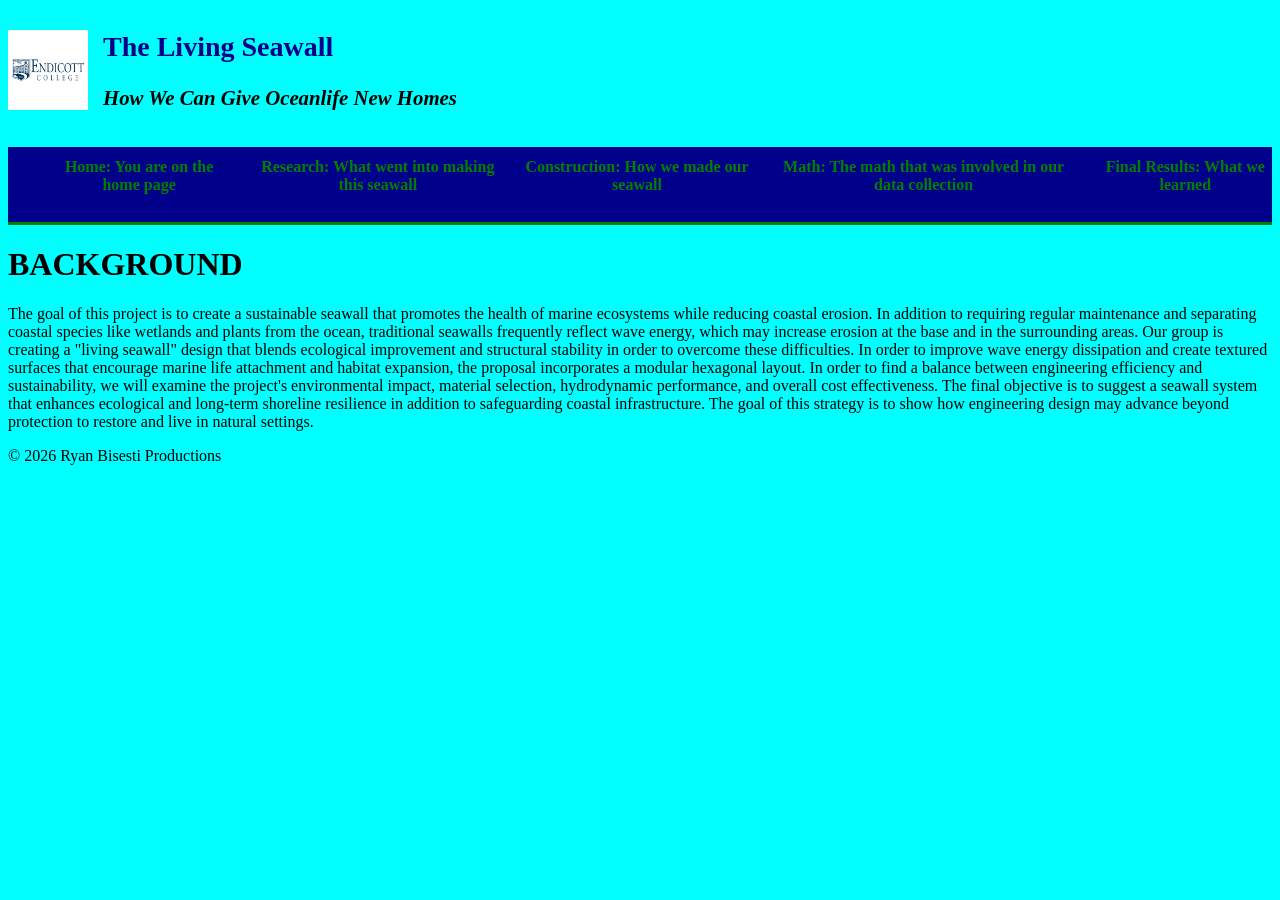
==== index.html @ d0b760c5 "FP_update1" ====
<!DOCTYPE html>
<html lang="en">

<head>
    <meta charset="UTF-8">
    <meta name="viewport" content="width=device-width, initial-scale=1.0">
    <title>The Living Seawall - 2026 Capstone Project</title>

    <link rel="preconnect" href="https://fonts.googleapis.com">
    <link rel="preconnect" href="https://fonts.gstatic.com" crossorigin>
    <link href="https://fonts.googleapis.com/css2?family=Roboto+Condensed:ital,wght@0,100..900;1,100..900&display=swap"
        rel="stylesheet">

    <!-- JQuery CDN -->
    <script src="https://ajax.googleapis.com/ajax/libs/jquery/3.7.1/jquery.min.js"></script>

    <!-- Slicknav JS file -->
    <script src="js/jquery.slicknav.min.js"></script>

    <script type="text/javascript">
        $(document).ready(function () {
            $('#nav_menu').slicknav({ prependTo: "#mobilemenu" });
        });
    </script>

    <link rel="stylesheet" href="styles/slicknav.css">
    <link rel="stylesheet" href="styles/main.css">

    <link rel="shortcut icon" href="images/Endicott_Logo.png" type="image/x-icon">

</head>

<body>

    <header>
        <a href="index.html">
            <img src="images/Endicott_Logo.png" alt="Endicott logo image"title="Click Here to Return to Home Page">
        </a>

        <div>
            <h2>The Living Seawall</h2>
            <h3>How We Can Give Oceanlife New Homes</h3>
        </div>
    </header>

    <nav id="mobilemenu"></nav>
    <nav id="nav_menu">
        <ul>
            <li><a href="index.html">Home: You are on the home page</a></li>
            <li><a href="alt_pages/Research.html">Research: What went into making this seawall</a></li>
            <li><a href="alt_pages/Construction.html">Construction: How we made our seawall</a></li>
            <li><a href="alt_pages/Math.html">Math: The math that was involved in our data collection</a>
            </li>
            <li><a href="alt_pages/Final Results.">Final Results: What we learned</a></li>
        </ul>
    </nav>

    <main>

        <h1>BACKGROUND</h1>

        <p>
            The goal of this project is to create a sustainable seawall that promotes the health of marine ecosystems
            while reducing coastal erosion. In addition to requiring regular maintenance and separating coastal species
            like wetlands and plants from the ocean, traditional seawalls frequently reflect wave energy, which may
            increase erosion at the base and in the surrounding areas. Our group is creating a "living seawall" design
            that blends ecological improvement and structural stability in order to overcome these difficulties. In
            order to improve wave energy dissipation and create textured surfaces that encourage marine life attachment
            and habitat expansion, the proposal incorporates a modular hexagonal layout. In order to find a balance
            between engineering efficiency and sustainability, we will examine the project's environmental impact,
            material selection, hydrodynamic performance, and overall cost effectiveness. The final objective is to
            suggest a seawall system that enhances ecological and long-term shoreline resilience in addition to
            safeguarding coastal infrastructure. The goal of this strategy is to show how engineering design may advance
            beyond protection to restore and live in natural settings.
        </p>

        <section class="PLACEHOLDER">

        </section>

        <aside>

        </aside>


    </main>

    <footer>
        <p>&copy; <span id="copyrightyear"></span> Ryan Bisesti Productions</p>
    </footer>

</body>

</html>
<script>
	window.onload = function () {
		document.getElementById("copyrightyear").innerHTML = new Date().getFullYear();
	}
</script>
---- styles/main.css ----
/*
* {
    margin: 0;
    padding: 0;
    box-sizing: border-box;
}
*/

header {
    display: flex;
    flex-direction: row;
    align-items: center;
    gap: 15px;
}


header div h2 {
    font-size: 175%;
    color: darkblue;
}

header div h3 {
    font-size: 130%;
    font-style: italic;
}

header img {
    width: 80px; /* or 100px depending on your design */
    height: auto;
    display: block;
}

header a {
    padding: 0;
}

body {
    background-color: aqua;
}

/* NAV MENU */
#nav_menu {
    border-bottom: 3px solid green;
    background-color: darkblue;
}

#nav_menu ul {
    list-style-type: none;
    position: relative;
    display: flex;
    justify-content: center;
    gap: 20px;
}

#nav_menu li {
    width: auto;
}

#nav_menu a {
    display: block;
    color: green;
    background-color: darkblue;
    text-align: center;
    padding: .7em 0;
    font-weight: bold;
    text-decoration: none;
    transition: all ease-in-out 600ms;
}

#nav_menu ul ul {
    display: none;
    position: absolute;
    top: 100%;
    width: 100%;
}

#nav_menu ul ul li a {
    text-align: left;
    padding-left: .25em;
}

#nav_menu ul li:hover>ul {
    display: block;
}

#nav_menu a:hover {
    color: black;
    background-color: lightsteelblue;
}

/* NAV LIST */



/* MEDIA QUERY */
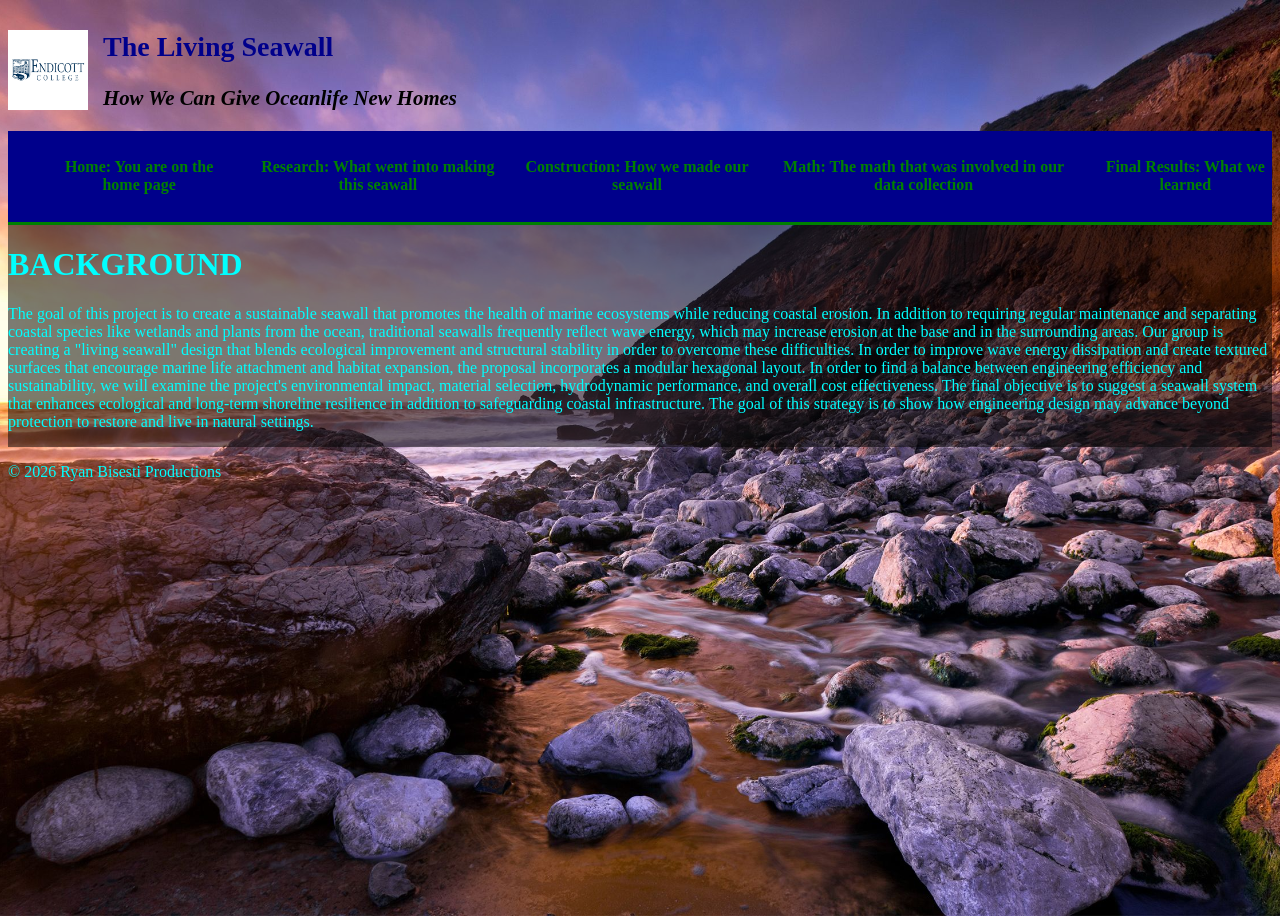
==== commit 409f1f93: "update1" ====
--- a/index.html
+++ b/index.html
@@ -14,14 +14,17 @@
     <!-- JQuery CDN -->
     <script src="https://ajax.googleapis.com/ajax/libs/jquery/3.7.1/jquery.min.js"></script>
 
-    <!-- Slicknav JS file -->
-    <script src="js/jquery.slicknav.min.js"></script>
+	<!-- SlickNav Links -->
+	<link rel="stylesheet" href="styles/slicknav.css">
+	<script src="https://ajax.googleapis.com/ajax/libs/jquery/3.7.1/jquery.min.js"></script>
 
-    <script type="text/javascript">
-        $(document).ready(function () {
-            $('#nav_menu').slicknav({ prependTo: "#mobilemenu" });
-        });
-    </script>
+	<script src="js/jquery.slicknav.min.js"></script>
+
+	<script type="text/javascript">
+		$(document).ready(function () {
+			$('#nav_menu').slicknav({ prependTo: "#mobilemenu" });
+		});
+	</script>
 
     <link rel="stylesheet" href="styles/slicknav.css">
     <link rel="stylesheet" href="styles/main.css">
@@ -34,7 +37,7 @@
 
     <header>
         <a href="index.html">
-            <img src="images/Endicott_Logo.png" alt="Endicott logo image"title="Click Here to Return to Home Page">
+            <img src="images/Endicott_Logo.png" alt="Endicott logo image" title="Click Here to Return to Home Page">
         </a>
 
         <div>
@@ -47,11 +50,10 @@
     <nav id="nav_menu">
         <ul>
             <li><a href="index.html">Home: You are on the home page</a></li>
-            <li><a href="alt_pages/Research.html">Research: What went into making this seawall</a></li>
-            <li><a href="alt_pages/Construction.html">Construction: How we made our seawall</a></li>
-            <li><a href="alt_pages/Math.html">Math: The math that was involved in our data collection</a>
-            </li>
-            <li><a href="alt_pages/Final Results.">Final Results: What we learned</a></li>
+            <li><a href="Research.html">Research: What went into making this seawall</a></li>
+            <li><a href="Construction.html">Construction: How we made our seawall</a></li>
+            <li><a href="Math.html">Math: The math that was involved in our data collection</a></li>
+            <li><a href="Final Results.html">Final Results: What we learned</a></li>
         </ul>
     </nav>
 
@@ -93,7 +95,7 @@
 
 </html>
 <script>
-	window.onload = function () {
-		document.getElementById("copyrightyear").innerHTML = new Date().getFullYear();
-	}
+    window.onload = function () {
+        document.getElementById("copyrightyear").innerHTML = new Date().getFullYear();
+    }
 </script>
--- a/styles/main.css
+++ b/styles/main.css
@@ -34,8 +34,23 @@
     padding: 0;
 }
 
-body {
-    background-color: aqua;
+body{
+    background-image: url(../images/background.jpg);
+    background-position: center;
+    background-size: cover;
+    background-blend-mode: multiply;
+    height: 100vh;
+    display: flex;
+    flex-direction: column;
+}
+
+body main {
+    color: aqua;
+    background-color: rgba(0, 0, 0, 0.512);
+}
+
+footer {
+    color: aqua;
 }
 
 /* NAV MENU */
@@ -92,4 +107,14 @@
 
 
 
-/* MEDIA QUERY */+/* MEDIA QUERY */
+
+@media (max-width: 767px) {
+			#nav_menu {
+				display: none;
+			}
+
+			#mobilemenu {
+				display: block;
+			}
+		}
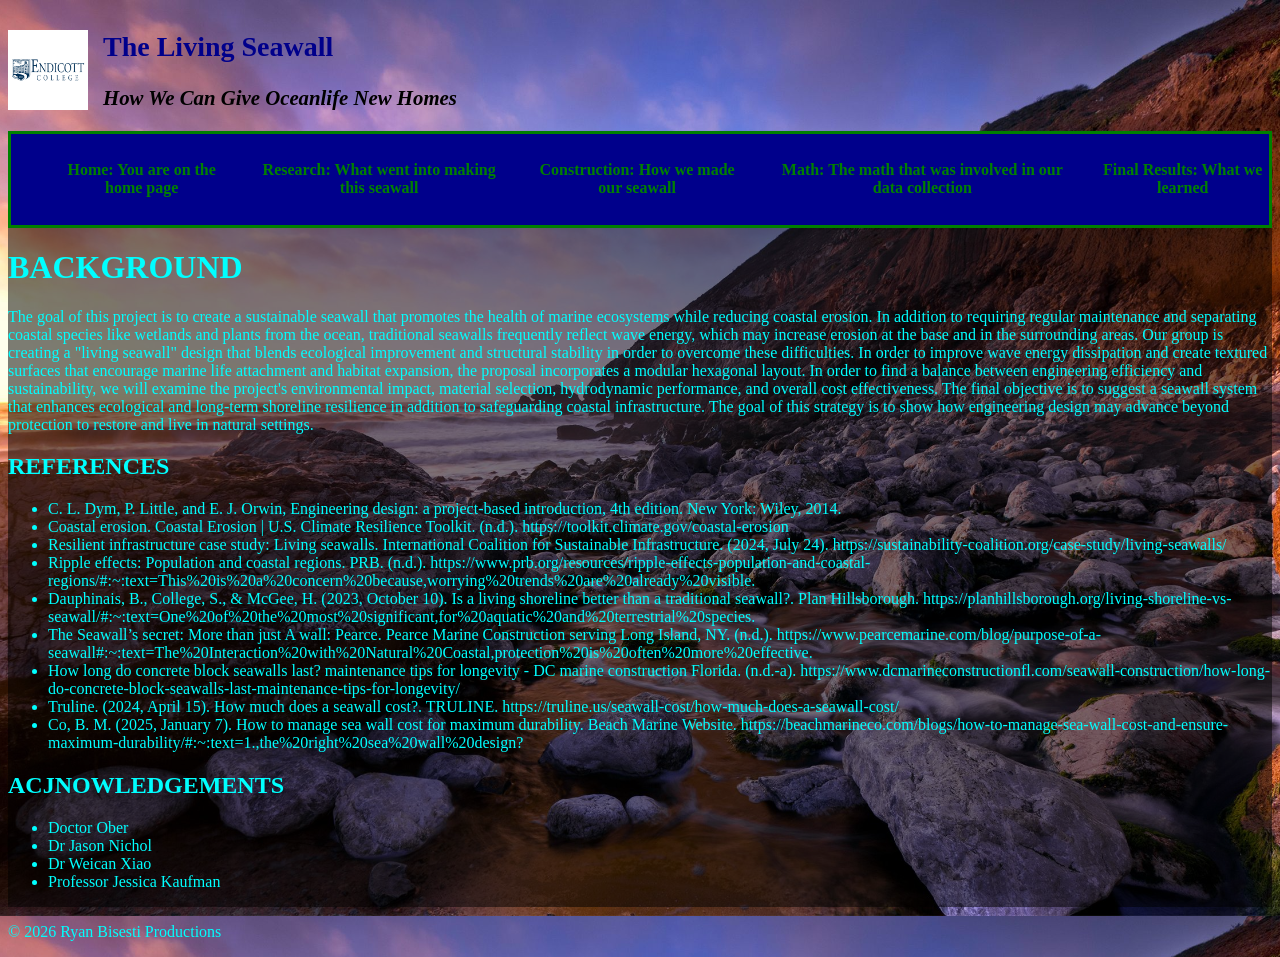
==== commit fb6ef532: "update6" ====
--- a/index.html
+++ b/index.html
@@ -16,7 +16,6 @@
 
 	<!-- SlickNav Links -->
 	<link rel="stylesheet" href="styles/slicknav.css">
-	<script src="https://ajax.googleapis.com/ajax/libs/jquery/3.7.1/jquery.min.js"></script>
 
 	<script src="js/jquery.slicknav.min.js"></script>
 
@@ -77,11 +76,28 @@
         </p>
 
         <section class="PLACEHOLDER">
-
+            <h1>REFERENCES</h1>
+            <ul>
+                <li>C. L. Dym, P. Little, and E. J. Orwin, Engineering design: a project-based introduction, 4th edition. New York: Wiley, 2014.</li>
+                <li>Coastal erosion. Coastal Erosion | U.S. Climate Resilience Toolkit. (n.d.). https://toolkit.climate.gov/coastal-erosion </li>
+                <li>Resilient infrastructure case study: Living seawalls. International Coalition for Sustainable Infrastructure. (2024, July 24). https://sustainability-coalition.org/case-study/living-seawalls/ </li>
+                <li>Ripple effects: Population and coastal regions. PRB. (n.d.). https://www.prb.org/resources/ripple-effects-population-and-coastal-regions/#:~:text=This%20is%20a%20concern%20because,worrying%20trends%20are%20already%20visible. </li>
+                <li>Dauphinais, B., College, S., & McGee, H. (2023, October 10). Is a living shoreline better than a traditional seawall?. Plan Hillsborough. https://planhillsborough.org/living-shoreline-vs-seawall/#:~:text=One%20of%20the%20most%20significant,for%20aquatic%20and%20terrestrial%20species. </li>
+                <li>The Seawall’s secret: More than just A wall: Pearce. Pearce Marine Construction serving Long Island, NY. (n.d.). https://www.pearcemarine.com/blog/purpose-of-a-seawall#:~:text=The%20Interaction%20with%20Natural%20Coastal,protection%20is%20often%20more%20effective. </li>
+                <li>How long do concrete block seawalls last? maintenance tips for longevity - DC marine construction Florida. (n.d.-a). https://www.dcmarineconstructionfl.com/seawall-construction/how-long-do-concrete-block-seawalls-last-maintenance-tips-for-longevity/ </li>
+                <li>Truline. (2024, April 15). How much does a seawall cost?. TRULINE. https://truline.us/seawall-cost/how-much-does-a-seawall-cost/ </li>
+                <li>Co, B. M. (2025, January 7). How to manage sea wall cost for maximum durability. Beach Marine Website. https://beachmarineco.com/blogs/how-to-manage-sea-wall-cost-and-ensure-maximum-durability/#:~:text=1.,the%20right%20sea%20wall%20design? </li>
+            </ul>
         </section>
 
         <aside>
-
+            <h1>ACJNOWLEDGEMENTS</h1>
+            <ul>
+                <li>Doctor Ober</li>
+                <li>Dr Jason Nichol</li>
+                <li>Dr Weican Xiao</li>
+                <li>Professor Jessica Kaufman</li>
+            </ul>
         </aside>
 
 
--- a/styles/main.css
+++ b/styles/main.css
@@ -25,7 +25,8 @@
 }
 
 header img {
-    width: 80px; /* or 100px depending on your design */
+    width: 80px;
+    /* or 100px depending on your design */
     height: auto;
     display: block;
 }
@@ -34,7 +35,7 @@
     padding: 0;
 }
 
-body{
+body {
     background-image: url(../images/background.jpg);
     background-position: center;
     background-size: cover;
@@ -55,8 +56,12 @@
 
 /* NAV MENU */
 #nav_menu {
-    border-bottom: 3px solid green;
+    border: 3px solid green;
     background-color: darkblue;
+}
+
+#mobilemenu {
+    display: none;
 }
 
 #nav_menu ul {
@@ -110,11 +115,11 @@
 /* MEDIA QUERY */
 
 @media (max-width: 767px) {
-			#nav_menu {
-				display: none;
-			}
+    #nav_menu {
+        display: none;
+    }
 
-			#mobilemenu {
-				display: block;
-			}
-		}+    #mobilemenu {
+        display: block;
+    }
+}
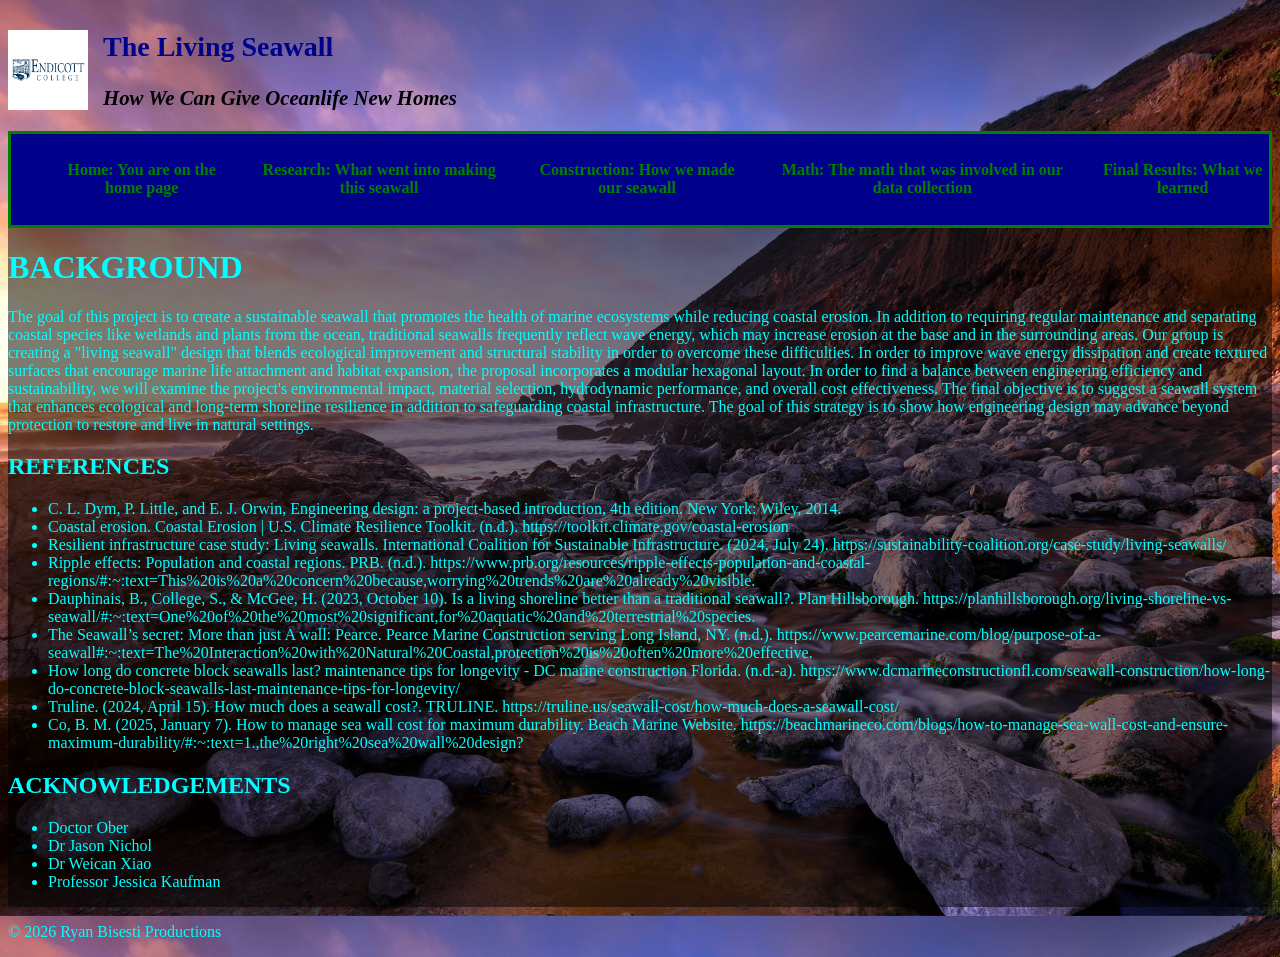
==== commit 510c44a7: "UPDATE6.1" ====
--- a/index.html
+++ b/index.html
@@ -91,7 +91,7 @@
         </section>
 
         <aside>
-            <h1>ACJNOWLEDGEMENTS</h1>
+            <h1>ACKNOWLEDGEMENTS</h1>
             <ul>
                 <li>Doctor Ober</li>
                 <li>Dr Jason Nichol</li>
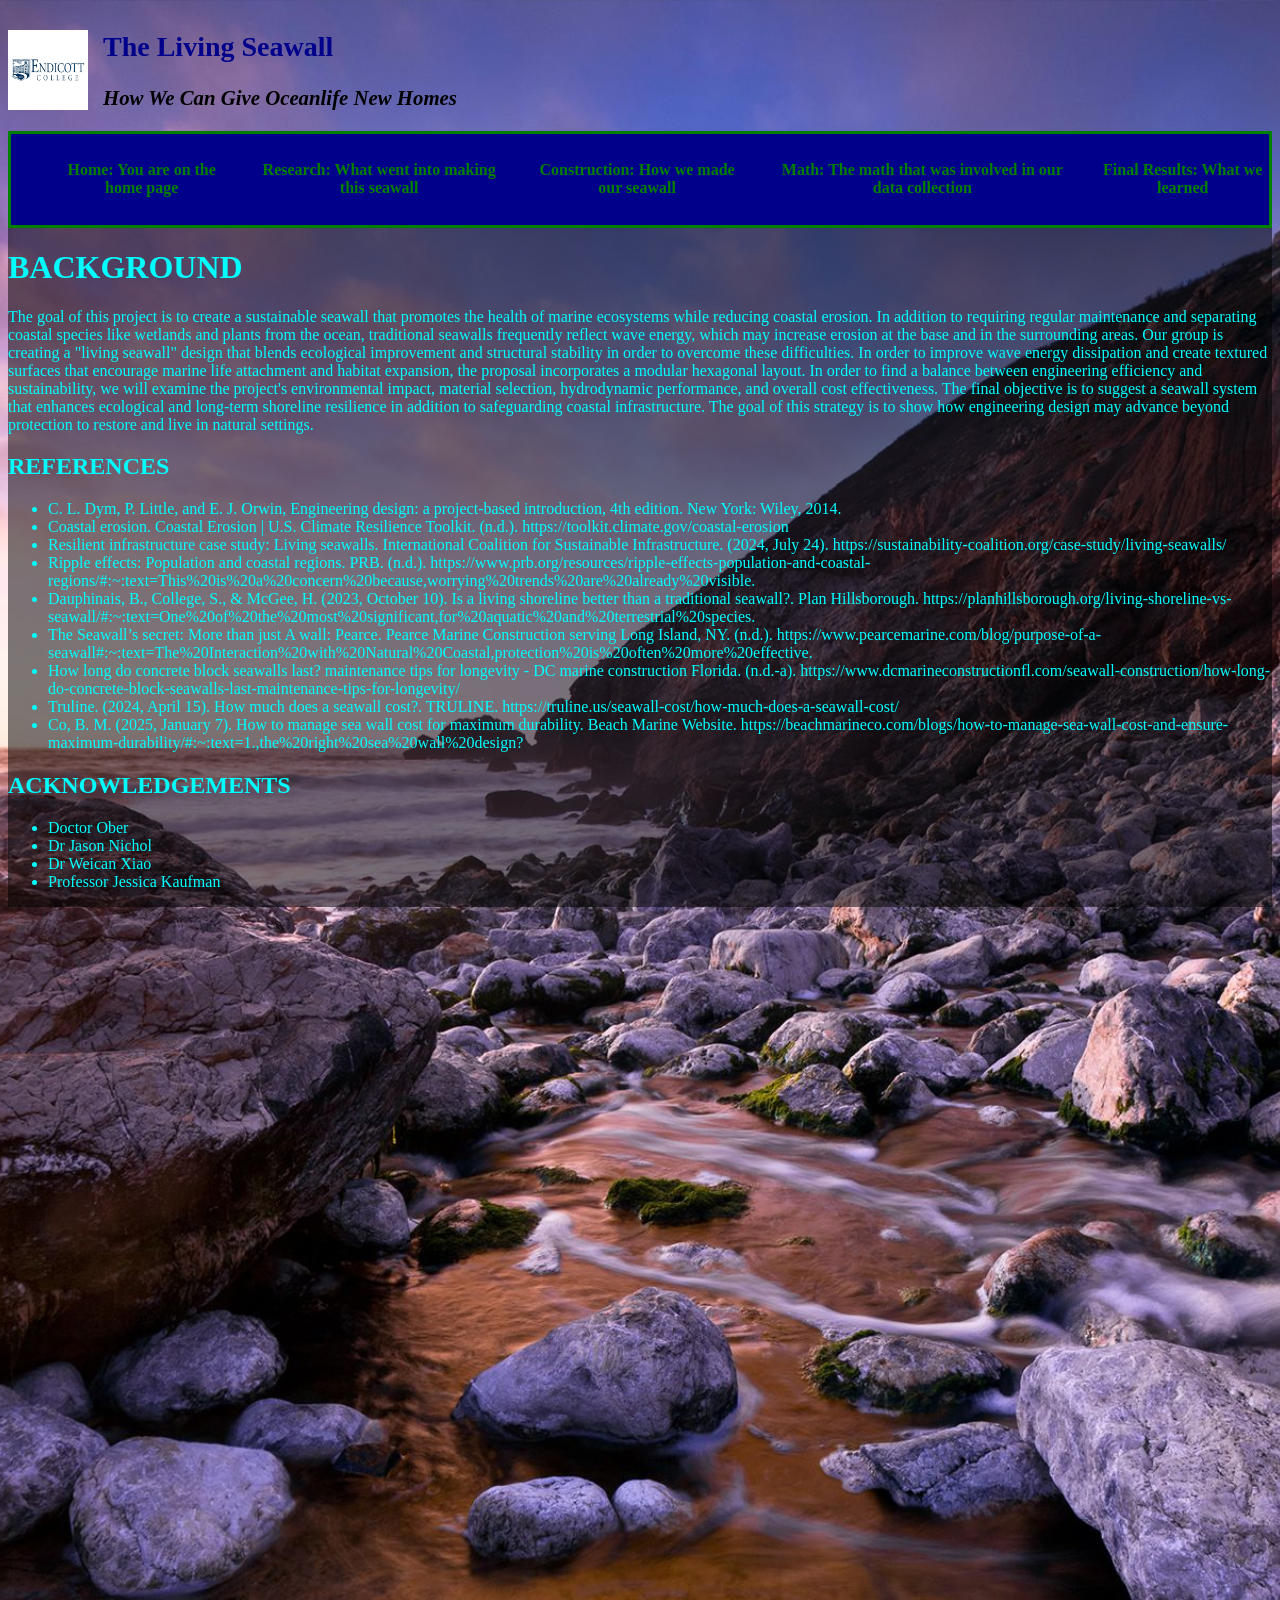
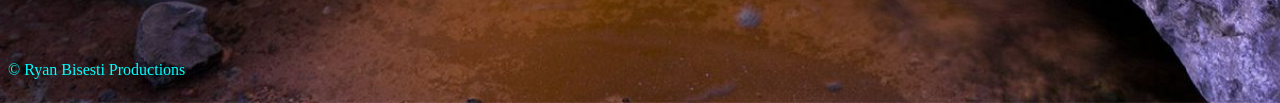
==== commit 4987ab74: "UPDATE7" ====
--- a/index.html
+++ b/index.html
@@ -14,16 +14,16 @@
     <!-- JQuery CDN -->
     <script src="https://ajax.googleapis.com/ajax/libs/jquery/3.7.1/jquery.min.js"></script>
 
-	<!-- SlickNav Links -->
-	<link rel="stylesheet" href="styles/slicknav.css">
+    <!-- SlickNav Links -->
+    <link rel="stylesheet" href="styles/slicknav.css">
 
-	<script src="js/jquery.slicknav.min.js"></script>
+    <script src="js/jquery.slicknav.min.js"></script>
 
-	<script type="text/javascript">
-		$(document).ready(function () {
-			$('#nav_menu').slicknav({ prependTo: "#mobilemenu" });
-		});
-	</script>
+    <script type="text/javascript">
+        $(document).ready(function () {
+            $('#nav_menu').slicknav({ prependTo: "#mobilemenu" });
+        });
+    </script>
 
     <link rel="stylesheet" href="styles/slicknav.css">
     <link rel="stylesheet" href="styles/main.css">
@@ -78,15 +78,34 @@
         <section class="PLACEHOLDER">
             <h1>REFERENCES</h1>
             <ul>
-                <li>C. L. Dym, P. Little, and E. J. Orwin, Engineering design: a project-based introduction, 4th edition. New York: Wiley, 2014.</li>
-                <li>Coastal erosion. Coastal Erosion | U.S. Climate Resilience Toolkit. (n.d.). https://toolkit.climate.gov/coastal-erosion </li>
-                <li>Resilient infrastructure case study: Living seawalls. International Coalition for Sustainable Infrastructure. (2024, July 24). https://sustainability-coalition.org/case-study/living-seawalls/ </li>
-                <li>Ripple effects: Population and coastal regions. PRB. (n.d.). https://www.prb.org/resources/ripple-effects-population-and-coastal-regions/#:~:text=This%20is%20a%20concern%20because,worrying%20trends%20are%20already%20visible. </li>
-                <li>Dauphinais, B., College, S., & McGee, H. (2023, October 10). Is a living shoreline better than a traditional seawall?. Plan Hillsborough. https://planhillsborough.org/living-shoreline-vs-seawall/#:~:text=One%20of%20the%20most%20significant,for%20aquatic%20and%20terrestrial%20species. </li>
-                <li>The Seawall’s secret: More than just A wall: Pearce. Pearce Marine Construction serving Long Island, NY. (n.d.). https://www.pearcemarine.com/blog/purpose-of-a-seawall#:~:text=The%20Interaction%20with%20Natural%20Coastal,protection%20is%20often%20more%20effective. </li>
-                <li>How long do concrete block seawalls last? maintenance tips for longevity - DC marine construction Florida. (n.d.-a). https://www.dcmarineconstructionfl.com/seawall-construction/how-long-do-concrete-block-seawalls-last-maintenance-tips-for-longevity/ </li>
-                <li>Truline. (2024, April 15). How much does a seawall cost?. TRULINE. https://truline.us/seawall-cost/how-much-does-a-seawall-cost/ </li>
-                <li>Co, B. M. (2025, January 7). How to manage sea wall cost for maximum durability. Beach Marine Website. https://beachmarineco.com/blogs/how-to-manage-sea-wall-cost-and-ensure-maximum-durability/#:~:text=1.,the%20right%20sea%20wall%20design? </li>
+                <li>C. L. Dym, P. Little, and E. J. Orwin, Engineering design: a project-based introduction, 4th
+                    edition. New York: Wiley, 2014.</li>
+                <li>Coastal erosion. Coastal Erosion | U.S. Climate Resilience Toolkit. (n.d.).
+                    https://toolkit.climate.gov/coastal-erosion </li>
+                <li>Resilient infrastructure case study: Living seawalls. International Coalition for Sustainable
+                    Infrastructure. (2024, July 24). https://sustainability-coalition.org/case-study/living-seawalls/
+                </li>
+                <li>Ripple effects: Population and coastal regions. PRB. (n.d.).
+                    https://www.prb.org/resources/ripple-effects-population-and-coastal-regions/#:~:text=This%20is%20a%20concern%20because,worrying%20trends%20are%20already%20visible.
+                </li>
+                <li>Dauphinais, B., College, S., & McGee, H. (2023, October 10). Is a living shoreline better than a
+                    traditional seawall?. Plan Hillsborough.
+                    https://planhillsborough.org/living-shoreline-vs-seawall/#:~:text=One%20of%20the%20most%20significant,for%20aquatic%20and%20terrestrial%20species.
+                </li>
+                <li>The Seawall’s secret: More than just A wall: Pearce. Pearce Marine Construction serving Long Island,
+                    NY. (n.d.).
+                    https://www.pearcemarine.com/blog/purpose-of-a-seawall#:~:text=The%20Interaction%20with%20Natural%20Coastal,protection%20is%20often%20more%20effective.
+                </li>
+                <li>How long do concrete block seawalls last? maintenance tips for longevity - DC marine construction
+                    Florida. (n.d.-a).
+                    https://www.dcmarineconstructionfl.com/seawall-construction/how-long-do-concrete-block-seawalls-last-maintenance-tips-for-longevity/
+                </li>
+                <li>Truline. (2024, April 15). How much does a seawall cost?. TRULINE.
+                    https://truline.us/seawall-cost/how-much-does-a-seawall-cost/ </li>
+                <li>Co, B. M. (2025, January 7). How to manage sea wall cost for maximum durability. Beach Marine
+                    Website.
+                    https://beachmarineco.com/blogs/how-to-manage-sea-wall-cost-and-ensure-maximum-durability/#:~:text=1.,the%20right%20sea%20wall%20design?
+                </li>
             </ul>
         </section>
 
@@ -103,15 +122,20 @@
 
     </main>
 
+    <!--RETURN TO TOP BUTTON-->
+    <button id="cornerbtn" class="return-to-top" title="Return to Top" onclick="topFunction()">
+        <img src="images/back-to-top-icon-png-7.jpg" alt="Back to Top Image">
+    </button>
+
+    <br>
+    <br><br><br><br><br><br><br><br><br><br><br><br><br><br><br><br><br><br><br><br><br><br><br><br><br><br><br><br><br><br><br><br><br><br><br><br><br><br><br><br>
+
     <footer>
         <p>&copy; <span id="copyrightyear"></span> Ryan Bisesti Productions</p>
     </footer>
 
+
 </body>
 
 </html>
-<script>
-    window.onload = function () {
-        document.getElementById("copyrightyear").innerHTML = new Date().getFullYear();
-    }
-</script>+<script src="js/scripts.js"></script>
--- a/styles/main.css
+++ b/styles/main.css
@@ -40,7 +40,6 @@
     background-position: center;
     background-size: cover;
     background-blend-mode: multiply;
-    height: 100vh;
     display: flex;
     flex-direction: column;
 }
@@ -48,6 +47,29 @@
 body main {
     color: aqua;
     background-color: rgba(0, 0, 0, 0.512);
+}
+
+.return-to-top {
+    display: none;
+    justify-content: center;
+    position: fixed;
+    left: 75px;
+    bottom: 75px;
+    z-index: 9999;
+    cursor: pointer;
+    border: none;
+    border-radius: 50%;
+    background-color: rgba(255, 255, 255, .5);
+    transition: all ease-in-out 300ms;
+}
+
+.return-to-top img {
+    width: 40px;   /* or 50px */
+    height: auto;
+}
+
+.return-to-top:hover {
+    background-color: darkblue;
 }
 
 footer {
@@ -122,4 +144,9 @@
     #mobilemenu {
         display: block;
     }
+
+    .return-to-top {
+        left: 10px;
+        bottom: 10px;
+    }
 }
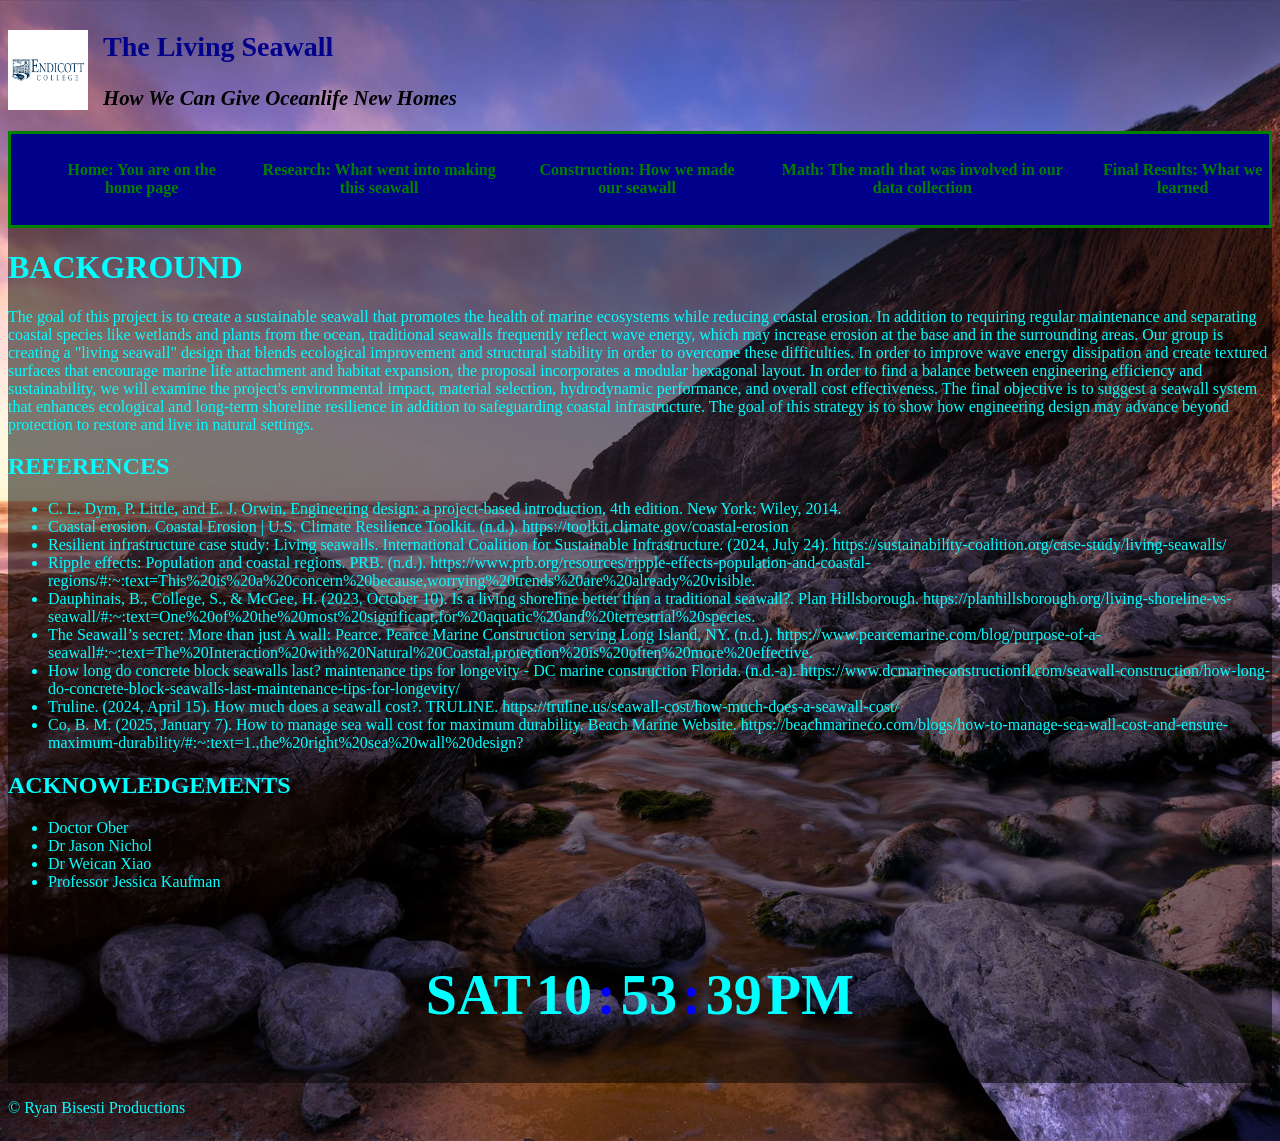
==== commit 930afe5c: "UPDATE7.1" ====
--- a/index.html
+++ b/index.html
@@ -117,6 +117,18 @@
                 <li>Dr Weican Xiao</li>
                 <li>Professor Jessica Kaufman</li>
             </ul>
+
+            <div class="container">
+                <div class="digitalclock">
+                    <h3 id="day">MON</h3>
+                    <h3 id="hour">10</h3>
+                    <h3 id="colon1">:</h3>
+                    <h3 id="min">21</h3>
+                    <h3 id="colon2">:</h3>
+                    <h3 id="sec">27</h3>
+                    <h3 id="ampm">AM</h3>
+                </div>
+            </div>
         </aside>
 
 
@@ -127,9 +139,6 @@
         <img src="images/back-to-top-icon-png-7.jpg" alt="Back to Top Image">
     </button>
 
-    <br>
-    <br><br><br><br><br><br><br><br><br><br><br><br><br><br><br><br><br><br><br><br><br><br><br><br><br><br><br><br><br><br><br><br><br><br><br><br><br><br><br><br>
-
     <footer>
         <p>&copy; <span id="copyrightyear"></span> Ryan Bisesti Productions</p>
     </footer>
@@ -139,3 +148,4 @@
 
 </html>
 <script src="js/scripts.js"></script>
+<script src="js/digitalclock.js"></script>
--- a/styles/main.css
+++ b/styles/main.css
@@ -70,6 +70,13 @@
 
 .return-to-top:hover {
     background-color: darkblue;
+}
+
+.digitalclock {
+    display: flex;
+    justify-content: center;
+    gap: 5px;
+    font-size: 300%;
 }
 
 footer {
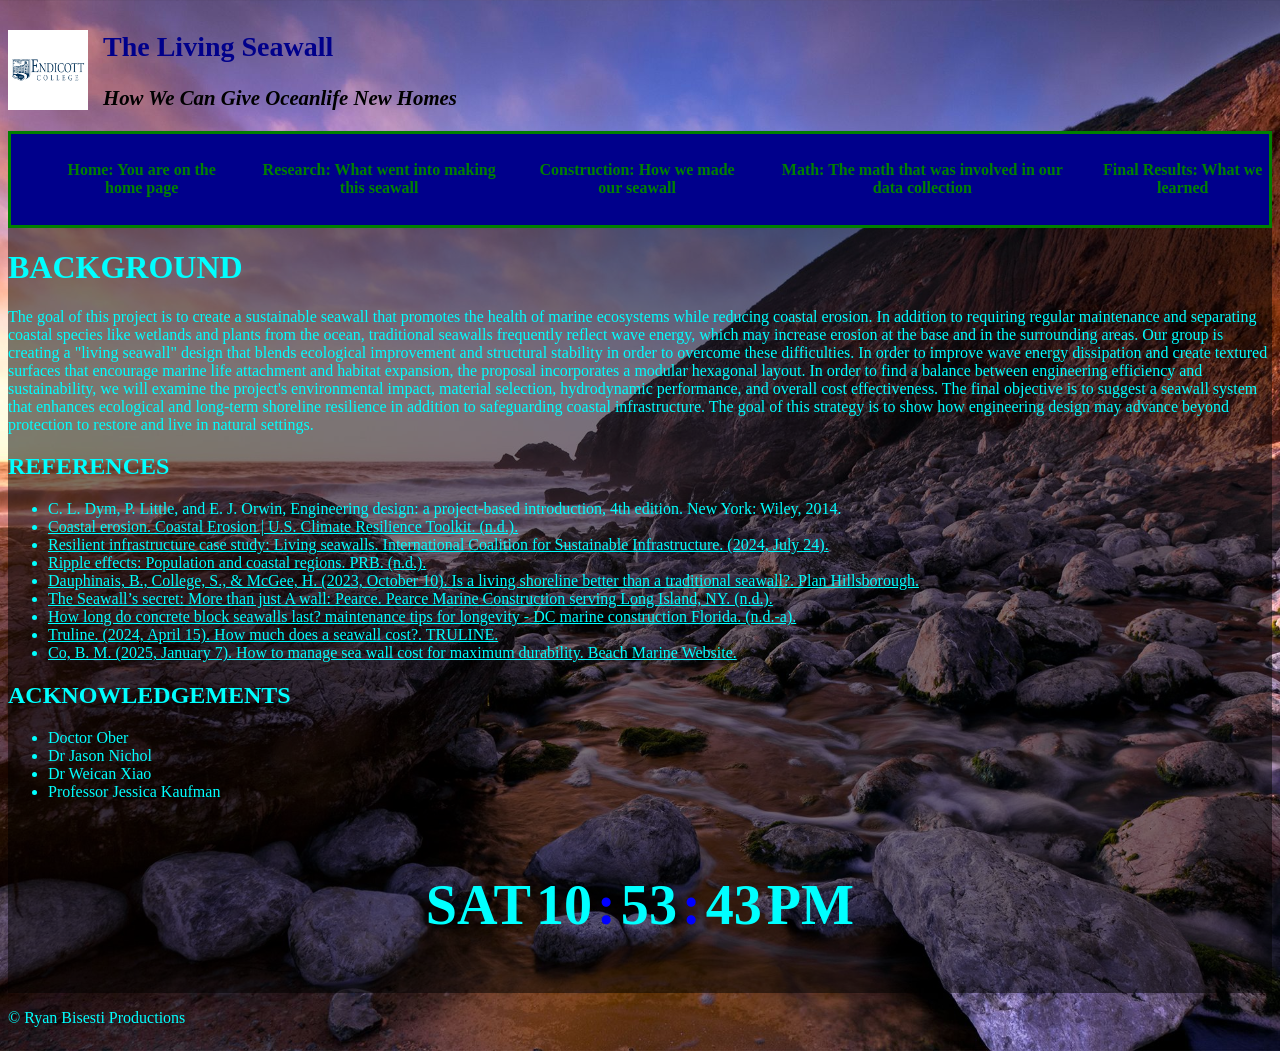
==== commit af8bbc18: "UPDATE8" ====
--- a/index.html
+++ b/index.html
@@ -80,32 +80,17 @@
             <ul>
                 <li>C. L. Dym, P. Little, and E. J. Orwin, Engineering design: a project-based introduction, 4th
                     edition. New York: Wiley, 2014.</li>
-                <li>Coastal erosion. Coastal Erosion | U.S. Climate Resilience Toolkit. (n.d.).
-                    https://toolkit.climate.gov/coastal-erosion </li>
-                <li>Resilient infrastructure case study: Living seawalls. International Coalition for Sustainable
-                    Infrastructure. (2024, July 24). https://sustainability-coalition.org/case-study/living-seawalls/
-                </li>
-                <li>Ripple effects: Population and coastal regions. PRB. (n.d.).
-                    https://www.prb.org/resources/ripple-effects-population-and-coastal-regions/#:~:text=This%20is%20a%20concern%20because,worrying%20trends%20are%20already%20visible.
-                </li>
-                <li>Dauphinais, B., College, S., & McGee, H. (2023, October 10). Is a living shoreline better than a
-                    traditional seawall?. Plan Hillsborough.
-                    https://planhillsborough.org/living-shoreline-vs-seawall/#:~:text=One%20of%20the%20most%20significant,for%20aquatic%20and%20terrestrial%20species.
-                </li>
-                <li>The Seawall’s secret: More than just A wall: Pearce. Pearce Marine Construction serving Long Island,
-                    NY. (n.d.).
-                    https://www.pearcemarine.com/blog/purpose-of-a-seawall#:~:text=The%20Interaction%20with%20Natural%20Coastal,protection%20is%20often%20more%20effective.
-                </li>
-                <li>How long do concrete block seawalls last? maintenance tips for longevity - DC marine construction
-                    Florida. (n.d.-a).
-                    https://www.dcmarineconstructionfl.com/seawall-construction/how-long-do-concrete-block-seawalls-last-maintenance-tips-for-longevity/
-                </li>
-                <li>Truline. (2024, April 15). How much does a seawall cost?. TRULINE.
-                    https://truline.us/seawall-cost/how-much-does-a-seawall-cost/ </li>
-                <li>Co, B. M. (2025, January 7). How to manage sea wall cost for maximum durability. Beach Marine
-                    Website.
-                    https://beachmarineco.com/blogs/how-to-manage-sea-wall-cost-and-ensure-maximum-durability/#:~:text=1.,the%20right%20sea%20wall%20design?
-                </li>
+                <li> <a href="https://toolkit.climate.gov/coastal-erosion ">Coastal erosion. Coastal Erosion | U.S.
+                        Climate Resilience Toolkit. (n.d.).</a></li>
+                <li> <a href="https://sustainability-coalition.org/case-study/living-seawalls/">Resilient infrastructure
+                        case study: Living seawalls. International Coalition for Sustainable
+                        Infrastructure. (2024, July 24).</a> </li>
+                <li><a href="https://www.prb.org/resources/ripple-effects-population-and-coastal-regions/#:~:text=This%20is%20a%20concern%20because,worrying%20trends%20are%20already%20visible.">Ripple effects: Population and coastal regions. PRB. (n.d.).</a></li>
+                <li><a href="https://planhillsborough.org/living-shoreline-vs-seawall/#:~:text=One%20of%20the%20most%20significant,for%20aquatic%20and%20terrestrial%20species.">Dauphinais, B., College, S., & McGee, H. (2023, October 10). Is a living shoreline better than a traditional seawall?. Plan Hillsborough.</a></li>
+                <li><a href="https://www.pearcemarine.com/blog/purpose-of-a-seawall#:~:text=The%20Interaction%20with%20Natural%20Coastal,protection%20is%20often%20more%20effective.">The Seawall’s secret: More than just A wall: Pearce. Pearce Marine Construction serving Long Island, NY. (n.d.).</a></li>
+                <li><a href="https://www.dcmarineconstructionfl.com/seawall-construction/how-long-do-concrete-block-seawalls-last-maintenance-tips-for-longevity/">How long do concrete block seawalls last? maintenance tips for longevity - DC marine construction Florida. (n.d.-a).</a> </li>
+                <li><a href="https://truline.us/seawall-cost/how-much-does-a-seawall-cost/ ">Truline. (2024, April 15). How much does a seawall cost?. TRULINE.</a></li>
+                <li><a href="https://beachmarineco.com/blogs/how-to-manage-sea-wall-cost-and-ensure-maximum-durability/#:~:text=1.,the%20right%20sea%20wall%20design?">Co, B. M. (2025, January 7). How to manage sea wall cost for maximum durability. Beach Marine Website.</a></li>
             </ul>
         </section>
 
--- a/styles/main.css
+++ b/styles/main.css
@@ -47,6 +47,14 @@
 body main {
     color: aqua;
     background-color: rgba(0, 0, 0, 0.512);
+}
+
+main section a {
+    color: aqua;
+}
+
+main section a:hover {
+    color: green;
 }
 
 .return-to-top {
